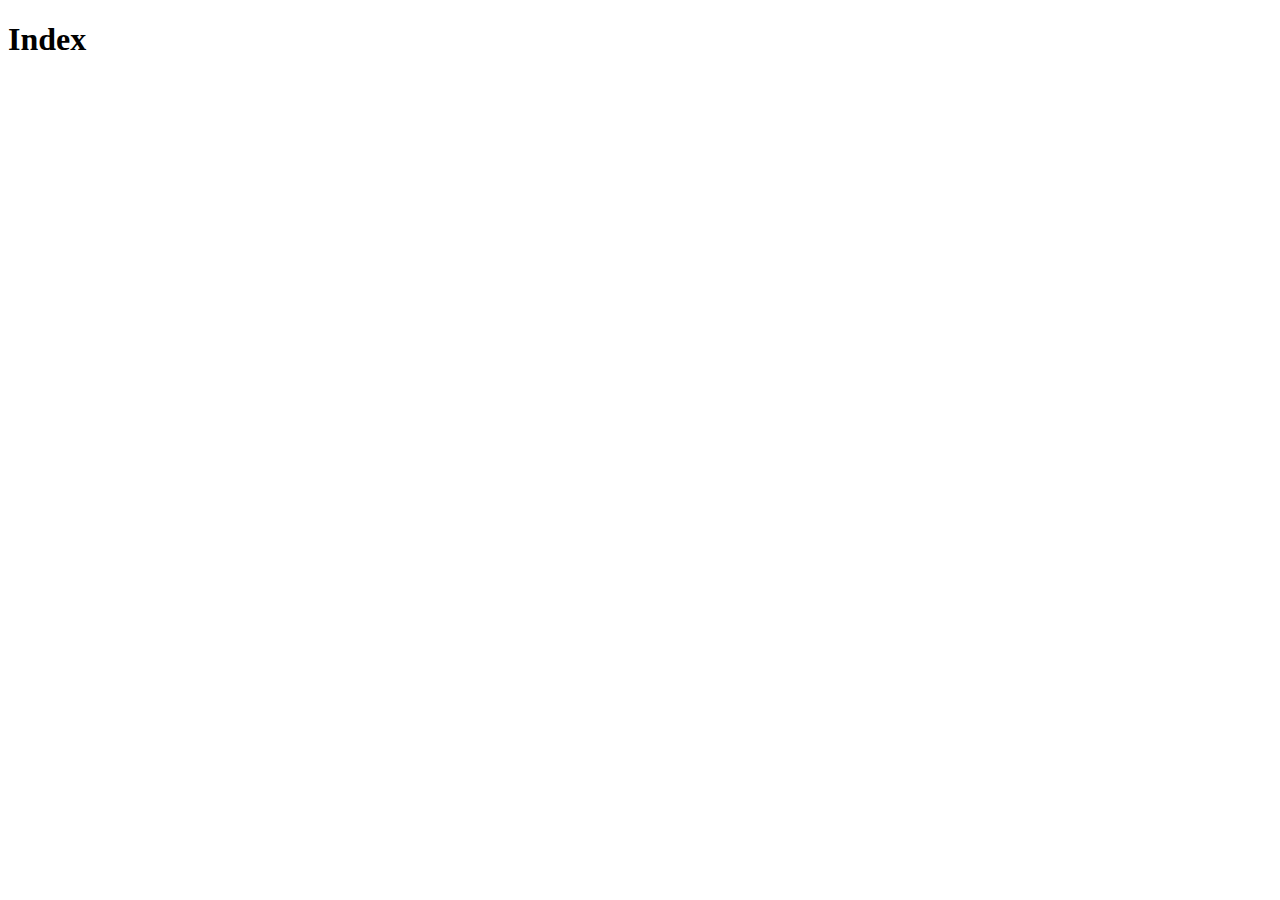
==== index.html @ dbdf2df2 "initial commit" ====
<!DOCTYPE html>
<html lang="en">
<head>
    <meta charset="UTF-8">
    <meta http-equiv="X-UA-Compatible" content="IE=edge">
    <meta name="viewport" content="width=device-width, initial-scale=1.0">
    <title>Index - CSS</title>
</head>
<body>
    <h1>Index</h1>
</body>
</html>
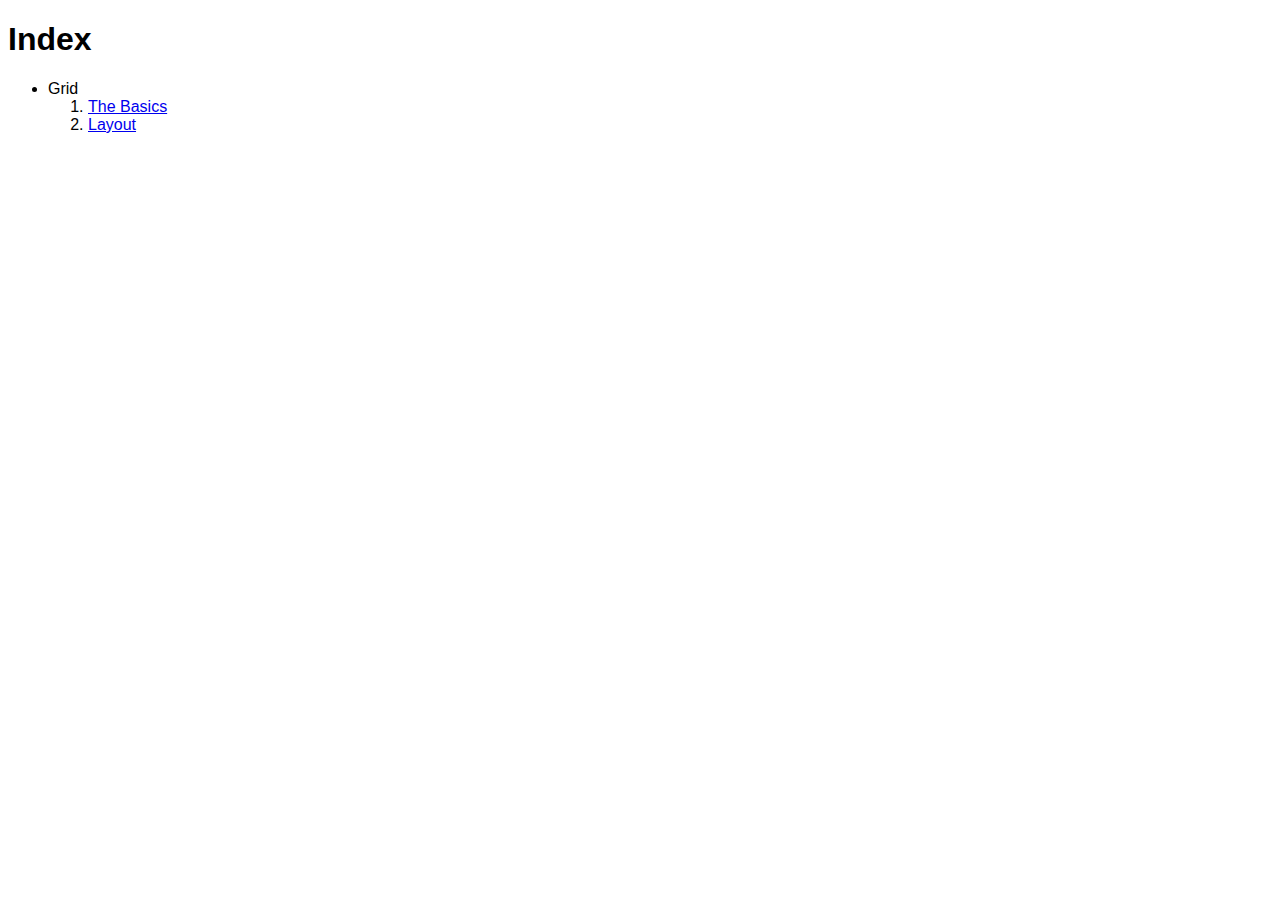
==== commit 1e280dcb: "grid 1, 2" ====
--- a/index.html
+++ b/index.html
@@ -4,9 +4,22 @@
     <meta charset="UTF-8">
     <meta http-equiv="X-UA-Compatible" content="IE=edge">
     <meta name="viewport" content="width=device-width, initial-scale=1.0">
+    <link rel="stylesheet" href="global.css">
     <title>Index - CSS</title>
 </head>
 <body>
     <h1>Index</h1>
+
+    <div id="tree">
+        <ul>
+            <li>
+                Grid
+                <ol>
+                    <li><a href="grid/1/index.html">The Basics</a></li>
+                    <li><a href="grid/2/index.html">Layout</a></li>
+                </ol>
+            </li>
+        </ul>
+    </div>
 </body>
 </html>--- a/global.css
+++ b/global.css
@@ -0,0 +1,18 @@
+* {
+    font-family: Verdana, Geneva, Tahoma, sans-serif;
+}
+
+code, .code {
+    background-color: #333;
+    color: aqua;
+    padding: 2px 4px;
+    border-radius: 5px;
+    font-family: monospace;
+    white-space: pre-wrap;
+    max-width: max-content;
+}
+
+.code-comment {
+    color: rgb(11, 163, 11);
+    font-family: monospace;
+}